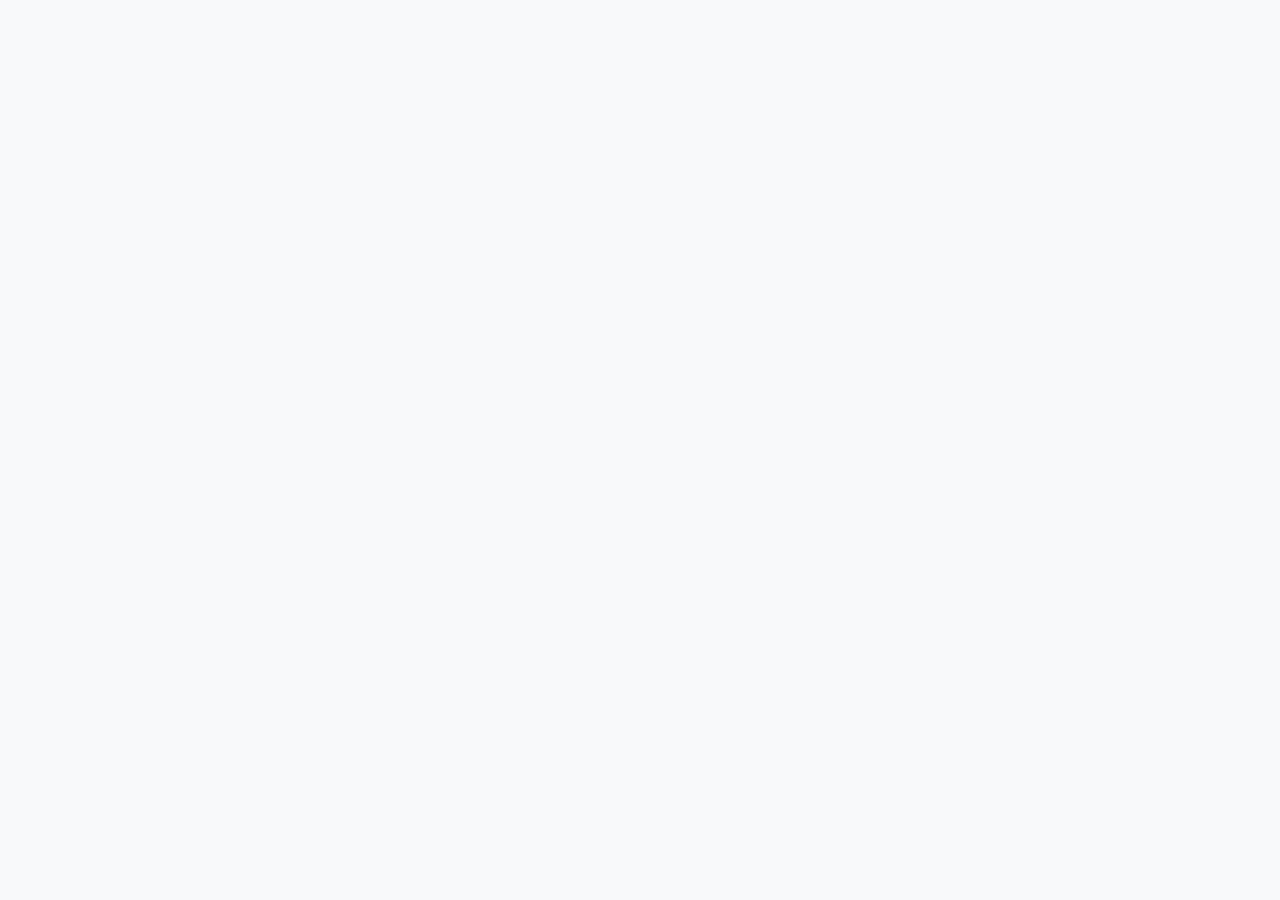
==== index.html @ db4c4478 "Remove body content and external component scripts Removed the body content including sidebar and sc" ====
<!DOCTYPE html>
<html lang="es">
<head>
    <meta charset="UTF-8">
    <meta name="viewport" content="width=device-width, initial-scale=1.0">
    <title>Dashboard de Producción</title>

    <!-- Estilos de Bootstrap y Bootstrap Icons -->
<link rel="stylesheet" href="css/bootstrap.min.css">
<link rel="stylesheet" href="css/bootstrap-icons.min.css">

    <style>
        body {
            min-height: 100vh;
            background-color: #f8f9fa;
        }

        /* Estilos de la barra lateral */
        .sidebar {
            width: 250px;
            min-height: 100vh;
            transition: all 0.3s ease;
        }

        .sidebar.collapsed {
            width: 70px;
        }

        .sidebar.collapsed .link-text,
        .sidebar.collapsed .dropdown-toggle::after {
            display: none;
        }

        .sidebar.collapsed .nav-link {
            text-align: center;
            padding: 10px 0;
        }

        /* Área de contenido principal */
        .main-content {
            flex-grow: 1;
            padding: 25px;
            overflow-y: auto;
        }
    </style>
</head>
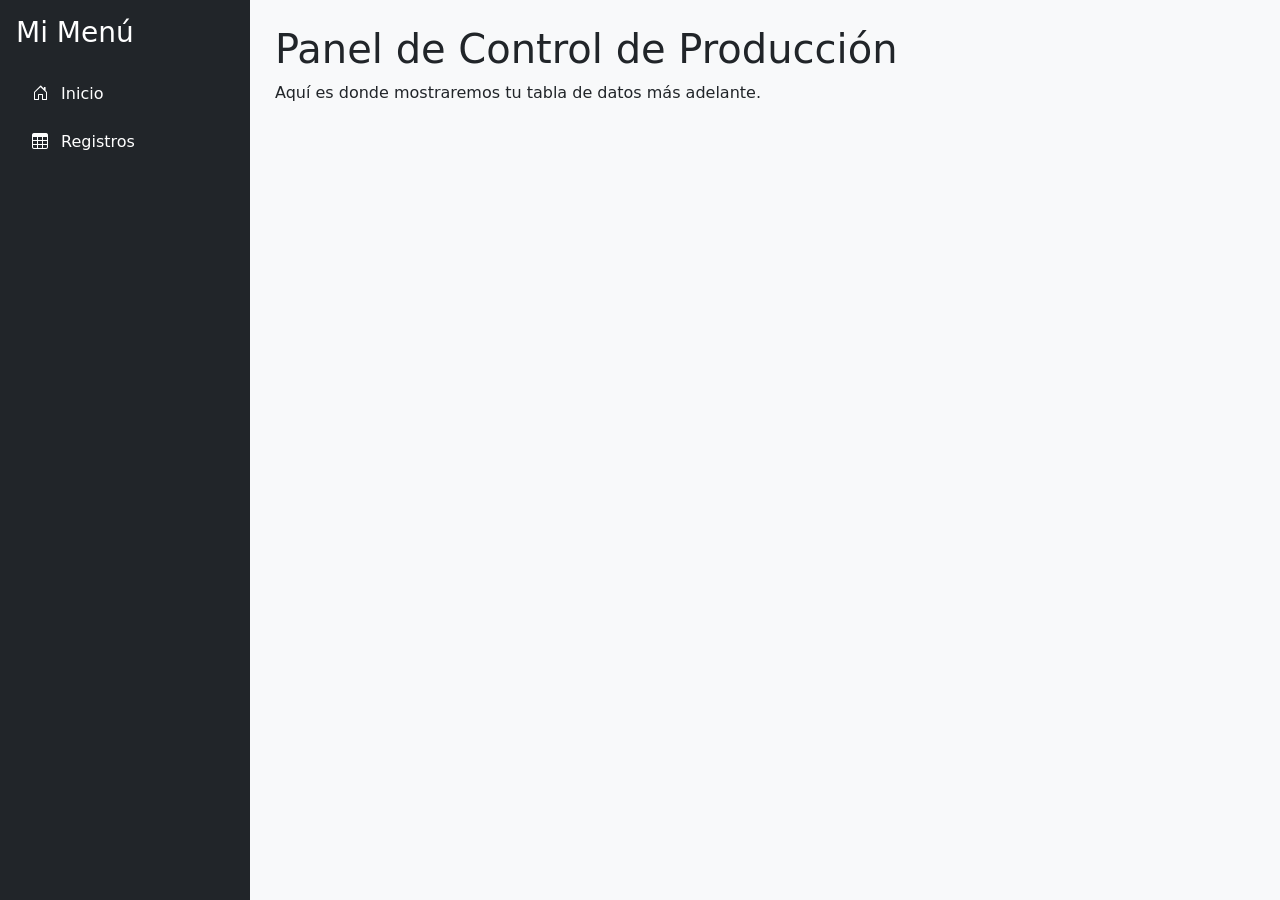
==== commit bfae6970: "Add sidebar and main content structure to index.html" ====
--- a/index.html
+++ b/index.html
@@ -44,3 +44,31 @@
         }
     </style>
 </head>
+
+<body class="d-flex">
+
+    <!-- 1. AQUÍ LLAMAS A LA BARRA LATERAL -->
+    <div id="sidebar" class="sidebar bg-dark text-white p-3 d-flex flex-column">
+        <h3>Mi Menú</h3>
+        <ul class="nav flex-column mt-3">
+            <li class="nav-item mb-2">
+                <a href="#" class="nav-link text-white active">
+                    <i class="bi bi-house-door me-2"></i> Inicio
+                </a>
+            </li>
+            <li class="nav-item">
+                <a href="#" class="nav-link text-white">
+                    <i class="bi bi-table me-2"></i> Registros
+                </a>
+            </li>
+        </ul>
+    </div>
+
+    <!-- 2. AQUÍ LLAMAS AL CONTENIDO PRINCIPAL A LA DERECHA -->
+    <div class="main-content">
+        <h1>Panel de Control de Producción</h1>
+        <p>Aquí es donde mostraremos tu tabla de datos más adelante.</p>
+    </div>
+
+</body>
+    
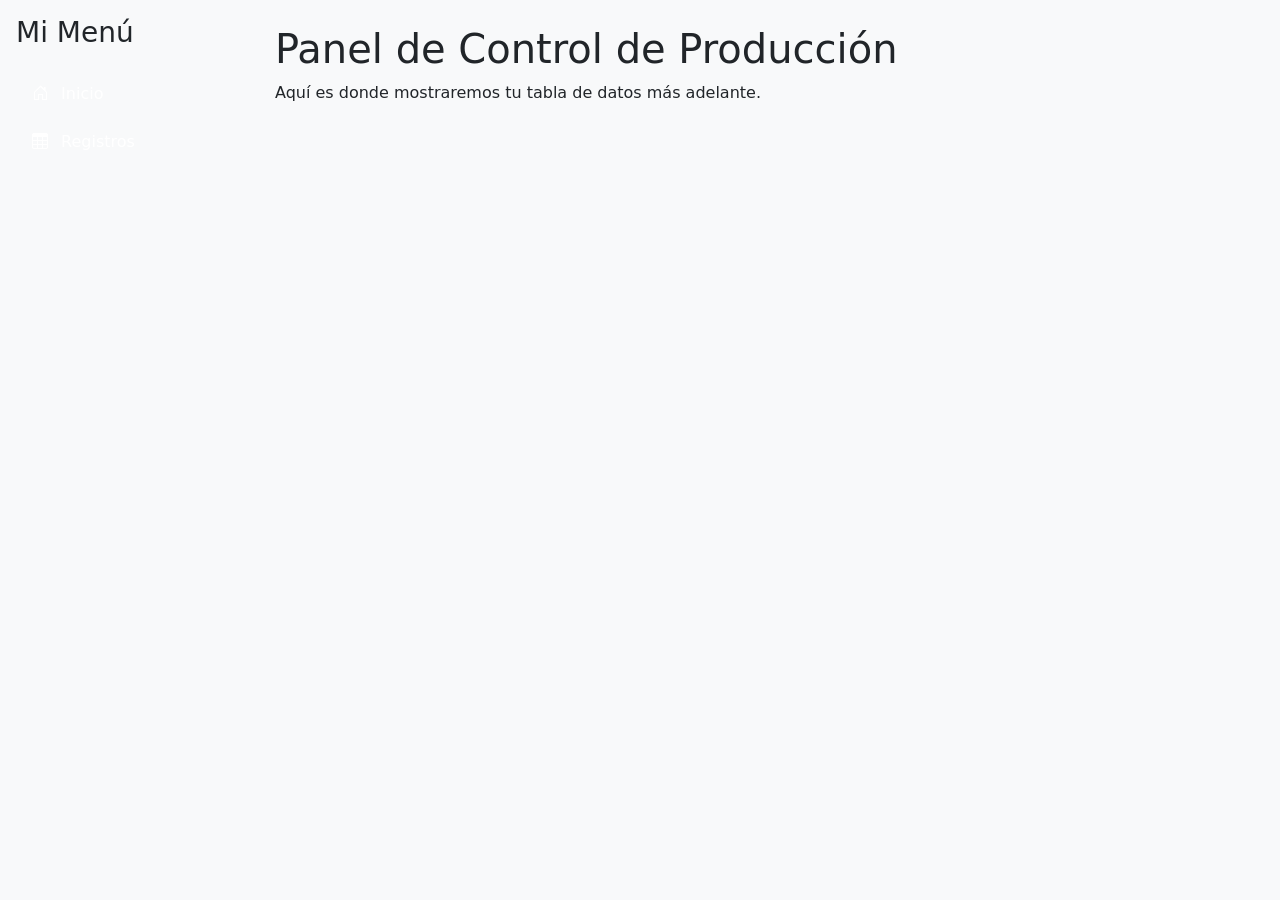
==== commit 157376dd: "Change sidebar background color to light" ====
--- a/index.html
+++ b/index.html
@@ -48,7 +48,7 @@
 <body class="d-flex">
 
     <!-- 1. AQUÍ LLAMAS A LA BARRA LATERAL -->
-    <div id="sidebar" class="sidebar bg-dark text-white p-3 d-flex flex-column">
+    <div id="sidebar" class="sidebar bg-light, text-dark p-3 d-flex flex-column">
         <h3>Mi Menú</h3>
         <ul class="nav flex-column mt-3">
             <li class="nav-item mb-2">
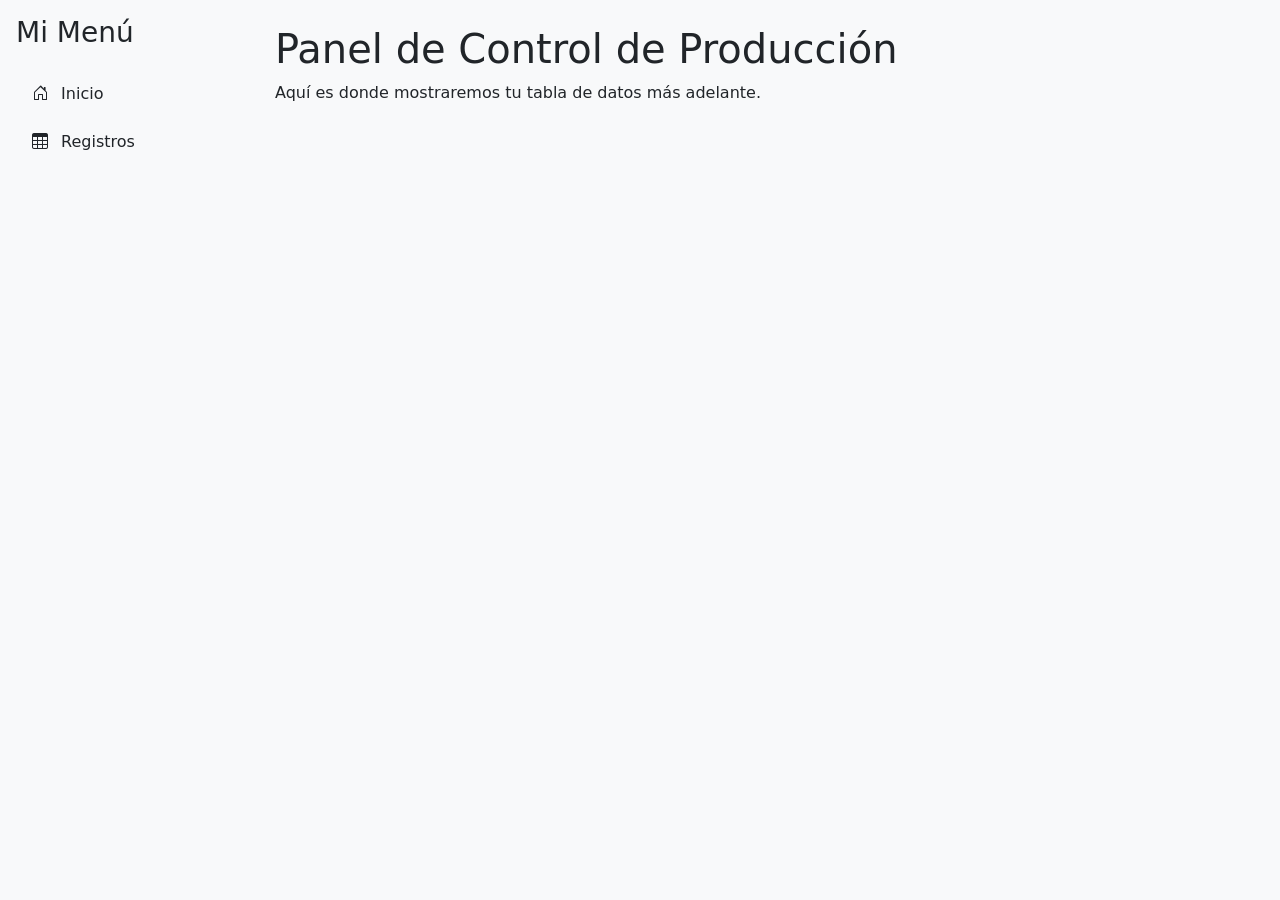
==== commit 3b864aa1: "Update index.html" ====
--- a/index.html
+++ b/index.html
@@ -52,12 +52,12 @@
         <h3>Mi Menú</h3>
         <ul class="nav flex-column mt-3">
             <li class="nav-item mb-2">
-                <a href="#" class="nav-link text-white active">
+                <a href="#" class="nav-link text-dark active">
                     <i class="bi bi-house-door me-2"></i> Inicio
                 </a>
             </li>
             <li class="nav-item">
-                <a href="#" class="nav-link text-white">
+                <a href="#" class="nav-link text-dark">
                     <i class="bi bi-table me-2"></i> Registros
                 </a>
             </li>
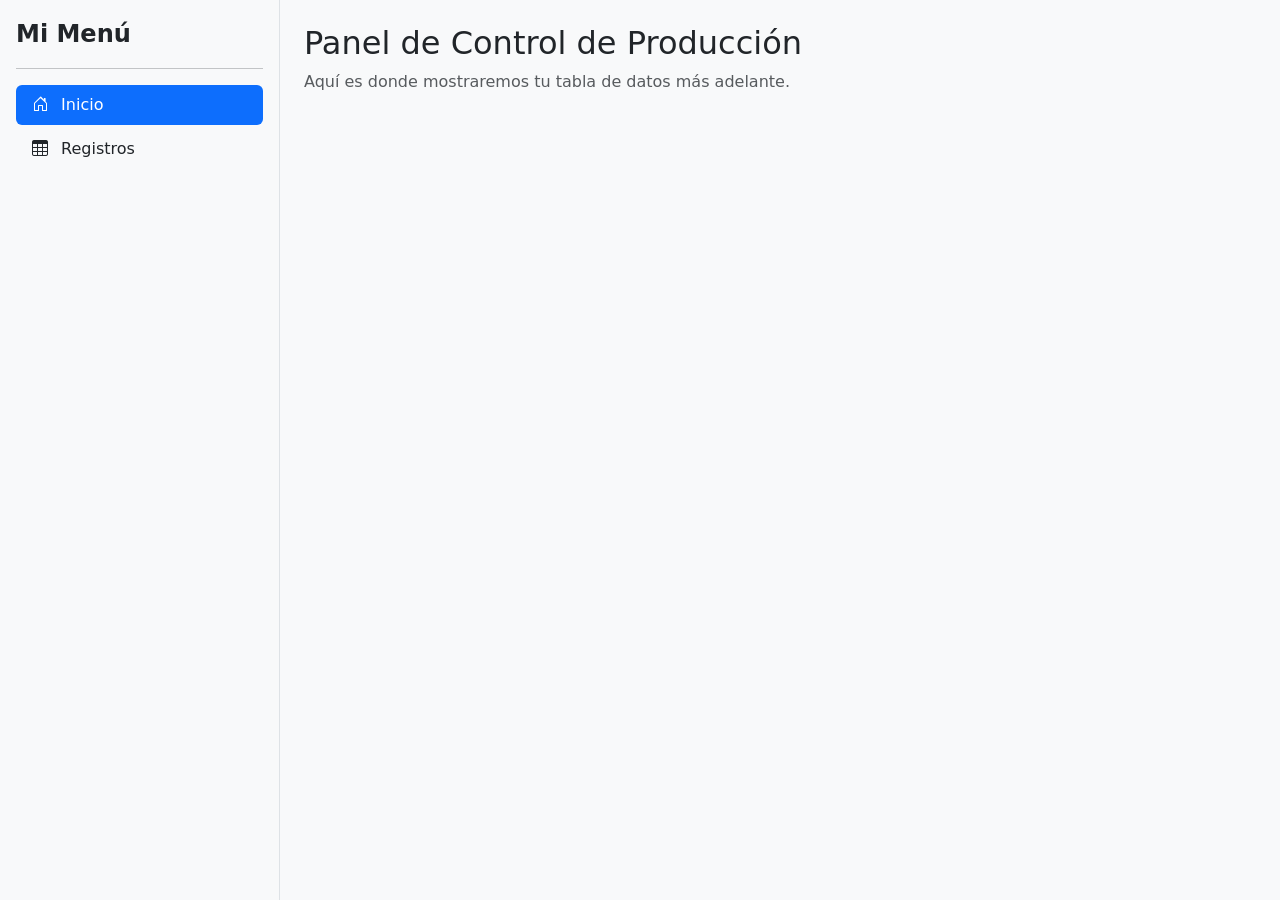
==== commit e4967fb7: "Update index.html" ====
--- a/index.html
+++ b/index.html
@@ -47,27 +47,36 @@
 
 <body class="d-flex">
 
-    <!-- 1. AQUÍ LLAMAS A LA BARRA LATERAL -->
-    <div id="sidebar" class="sidebar bg-light, text-dark p-3 d-flex flex-column">
-        <h3>Mi Menú</h3>
-        <ul class="nav flex-column mt-3">
-            <li class="nav-item mb-2">
-                <a href="#" class="nav-link text-dark active">
+    <!-- BARRA LATERAL ESTILO BOOTSTRAP -->
+    <div id="sidebar" class="sidebar bg-light border-end p-3 d-flex flex-column flex-shrink-0" style="width: 280px; min-height: 100vh;">
+        
+        <!-- Título superior -->
+        <a href="#" class="d-flex align-items-center mb-3 mb-md-0 me-md-auto link-dark text-decoration-none">
+            <span class="fs-4 fw-bold">Mi Menú</span>
+        </a>
+        <hr>
+
+        <!-- Lista de opciones -->
+        <ul class="nav nav-pills flex-column mb-auto">
+            <li class="nav-item mb-1">
+                <!-- Opción activa (resaltada en azul) -->
+                <a href="#" class="nav-link active text-white" aria-current="page">
                     <i class="bi bi-house-door me-2"></i> Inicio
                 </a>
             </li>
-            <li class="nav-item">
-                <a href="#" class="nav-link text-dark">
+            <li class="nav-item mb-1">
+                <!-- Opción normal -->
+                <a href="#" class="nav-link link-dark">
                     <i class="bi bi-table me-2"></i> Registros
                 </a>
             </li>
         </ul>
     </div>
 
-    <!-- 2. AQUÍ LLAMAS AL CONTENIDO PRINCIPAL A LA DERECHA -->
-    <div class="main-content">
-        <h1>Panel de Control de Producción</h1>
-        <p>Aquí es donde mostraremos tu tabla de datos más adelante.</p>
+    <!-- CONTENIDO PRINCIPAL -->
+    <div class="main-content p-4">
+        <h2>Panel de Control de Producción</h2>
+        <p class="text-muted">Aquí es donde mostraremos tu tabla de datos más adelante.</p>
     </div>
 
 </body>
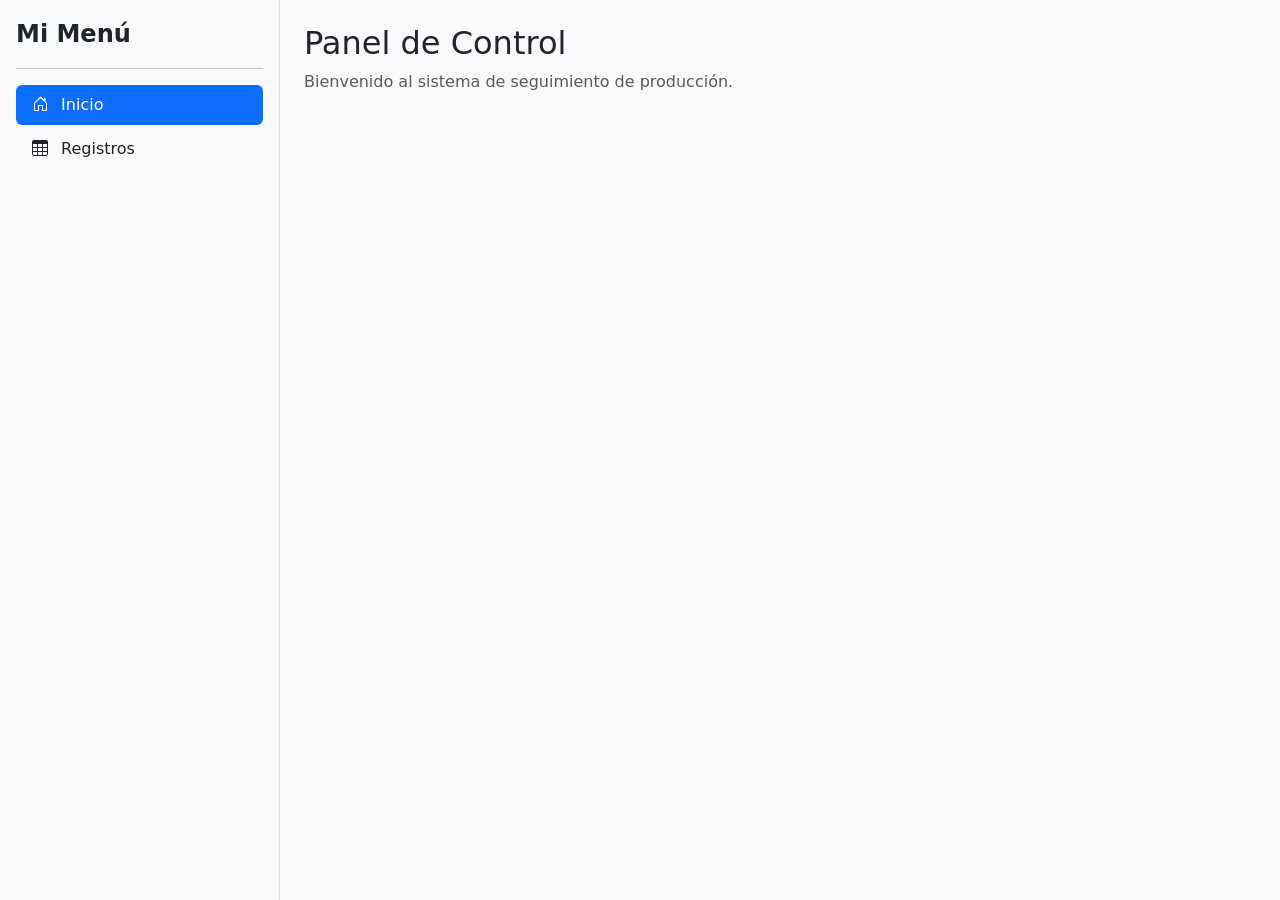
==== commit e2ee4175: "Update control panel section in index.html" ====
--- a/index.html
+++ b/index.html
@@ -60,13 +60,13 @@
         <ul class="nav nav-pills flex-column mb-auto">
             <li class="nav-item mb-1">
                 <!-- Opción activa (resaltada en azul) -->
-                <a href="#" class="nav-link active text-white" aria-current="page">
+                <a href="#" id="link-inicio" class="nav-link active text-white" aria-current="page">
                     <i class="bi bi-house-door me-2"></i> Inicio
                 </a>
             </li>
             <li class="nav-item mb-1">
                 <!-- Opción normal -->
-                <a href="#" class="nav-link link-dark">
+                <a href="#" id="link-registros" class="nav-link link-dark">
                     <i class="bi bi-table me-2"></i> Registros
                 </a>
             </li>
@@ -75,8 +75,17 @@
 
     <!-- CONTENIDO PRINCIPAL -->
     <div class="main-content p-4">
-        <h2>Panel de Control de Producción</h2>
-        <p class="text-muted">Aquí es donde mostraremos tu tabla de datos más adelante.</p>
+<!-- SECCIÓN 1: INICIO (Visible por defecto) -->
+    <div id="seccion-inicio">
+        <h2>Panel de Control</h2>
+        <p class="text-muted">Bienvenido al sistema de seguimiento de producción.</p>
+    </div>
+
+    <!-- SECCIÓN 2: REGISTROS (Oculta por defecto usando la clase d-none) -->
+    <div id="seccion-registros" class="d-none">
+        <h2>Registros de Producción</h2>
+        <p class="text-muted">Aquí mostraremos la tabla próximamente.</p>
+    </div>
     </div>
 
 </body>
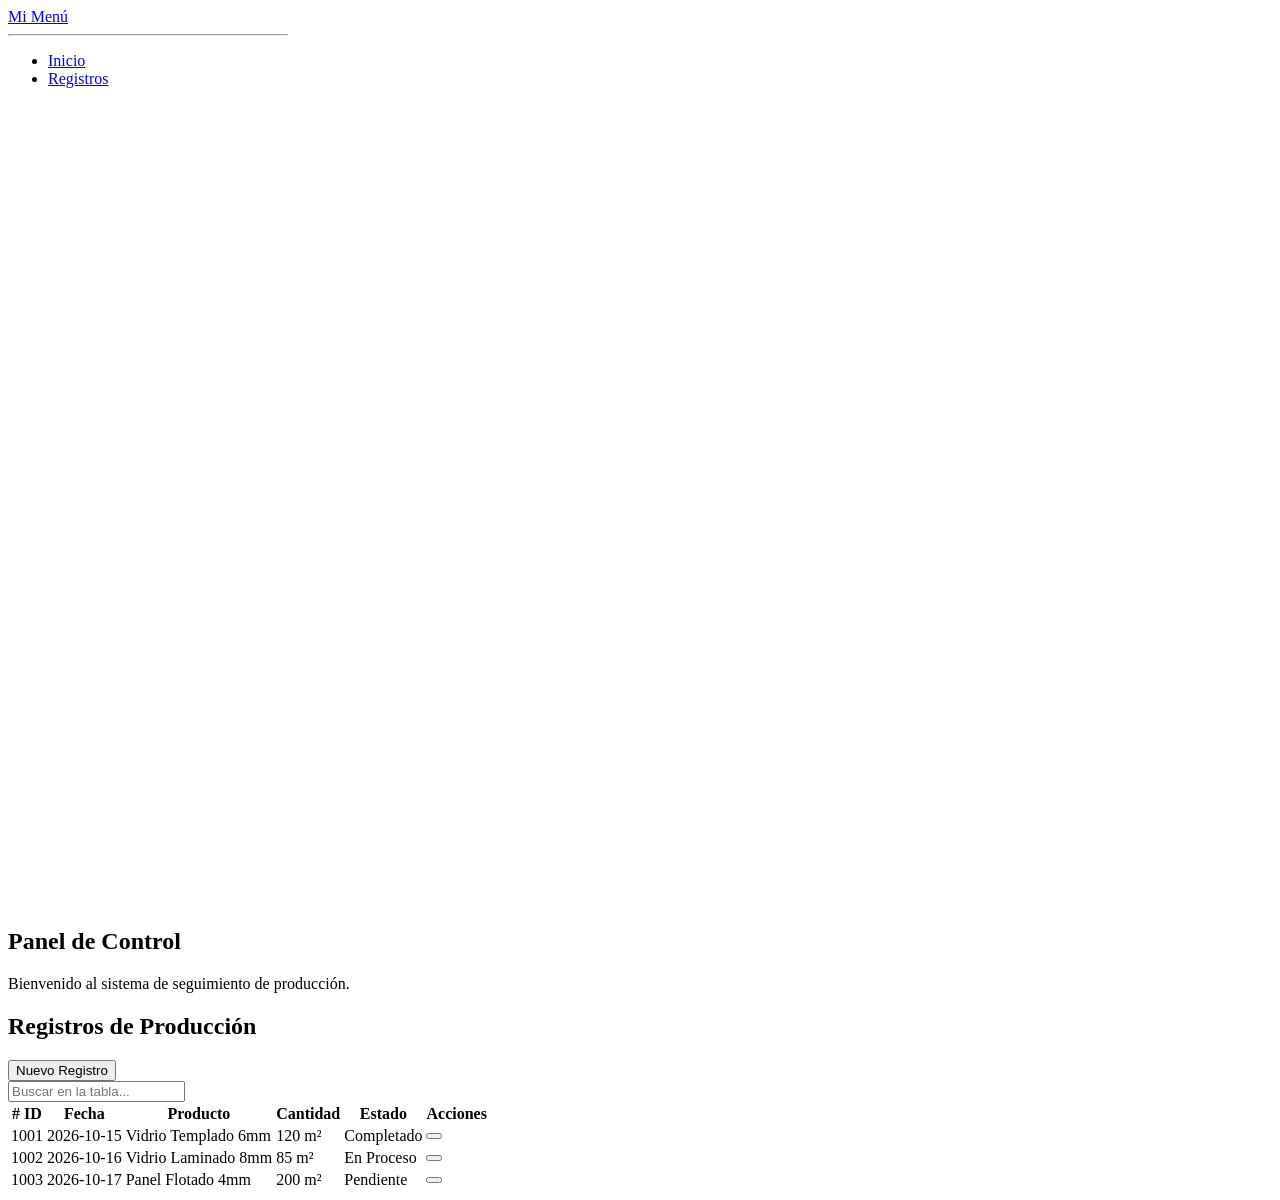
==== commit 995be426: "Refactor HTML structure and add production records section" ====
--- a/index.html
+++ b/index.html
@@ -1,71 +1,18 @@
-<!DOCTYPE html>
-<html lang="es">
-<head>
-    <meta charset="UTF-8">
-    <meta name="viewport" content="width=device-width, initial-scale=1.0">
-    <title>Dashboard de Producción</title>
-
-    <!-- Estilos de Bootstrap y Bootstrap Icons -->
-<link rel="stylesheet" href="css/bootstrap.min.css">
-<link rel="stylesheet" href="css/bootstrap-icons.min.css">
-
-    <style>
-        body {
-            min-height: 100vh;
-            background-color: #f8f9fa;
-        }
-
-        /* Estilos de la barra lateral */
-        .sidebar {
-            width: 250px;
-            min-height: 100vh;
-            transition: all 0.3s ease;
-        }
-
-        .sidebar.collapsed {
-            width: 70px;
-        }
-
-        .sidebar.collapsed .link-text,
-        .sidebar.collapsed .dropdown-toggle::after {
-            display: none;
-        }
-
-        .sidebar.collapsed .nav-link {
-            text-align: center;
-            padding: 10px 0;
-        }
-
-        /* Área de contenido principal */
-        .main-content {
-            flex-grow: 1;
-            padding: 25px;
-            overflow-y: auto;
-        }
-    </style>
-</head>
-
 <body class="d-flex">
 
-    <!-- BARRA LATERAL ESTILO BOOTSTRAP -->
+    <!-- 1. BARRA LATERAL -->
     <div id="sidebar" class="sidebar bg-light border-end p-3 d-flex flex-column flex-shrink-0" style="width: 280px; min-height: 100vh;">
-        
-        <!-- Título superior -->
         <a href="#" class="d-flex align-items-center mb-3 mb-md-0 me-md-auto link-dark text-decoration-none">
             <span class="fs-4 fw-bold">Mi Menú</span>
         </a>
         <hr>
-
-        <!-- Lista de opciones -->
         <ul class="nav nav-pills flex-column mb-auto">
             <li class="nav-item mb-1">
-                <!-- Opción activa (resaltada en azul) -->
                 <a href="#" id="link-inicio" class="nav-link active text-white" aria-current="page">
                     <i class="bi bi-house-door me-2"></i> Inicio
                 </a>
             </li>
             <li class="nav-item mb-1">
-                <!-- Opción normal -->
                 <a href="#" id="link-registros" class="nav-link link-dark">
                     <i class="bi bi-table me-2"></i> Registros
                 </a>
@@ -73,19 +20,78 @@
         </ul>
     </div>
 
-    <!-- CONTENIDO PRINCIPAL -->
-    <div class="main-content p-4">
-<!-- SECCIÓN 1: INICIO (Visible por defecto) -->
-    <div id="seccion-inicio">
-        <h2>Panel de Control</h2>
-        <p class="text-muted">Bienvenido al sistema de seguimiento de producción.</p>
-    </div>
+    <!-- 2. CONTENIDO PRINCIPAL -->
+    <div class="main-content p-4 flex-grow-1">
 
-    <!-- SECCIÓN 2: REGISTROS (Oculta por defecto usando la clase d-none) -->
-    <div id="seccion-registros" class="d-none">
-        <h2>Registros de Producción</h2>
-        <p class="text-muted">Aquí mostraremos la tabla próximamente.</p>
-    </div>
+        <!-- SECCIÓN 1: INICIO -->
+        <div id="seccion-inicio">
+            <h2>Panel de Control</h2>
+            <p class="text-muted">Bienvenido al sistema de seguimiento de producción.</p>
+        </div>
+
+        <!-- SECCIÓN 2: REGISTROS (AQUÍ PEGAS LA TABLA) -->
+        <div id="seccion-registros" class="d-none">
+            <div class="d-flex justify-content-between align-items-center mb-3">
+                <h2>Registros de Producción</h2>
+                <button class="btn btn-primary btn-sm">
+                    <i class="bi bi-plus-lg me-1"></i> Nuevo Registro
+                </button>
+            </div>
+
+            <!-- Buscador rápido -->
+            <div class="mb-3 w-50">
+                <input type="text" id="inputBuscador" class="form-control" placeholder="Buscar en la tabla...">
+            </div>
+
+            <!-- TABLA -->
+            <div class="table-responsive bg-white border rounded shadow-sm">
+                <table class="table table-hover align-middle mb-0" id="tablaProduccion">
+                    <thead class="table-light">
+                        <tr>
+                            <th># ID</th>
+                            <th>Fecha</th>
+                            <th>Producto</th>
+                            <th>Cantidad</th>
+                            <th>Estado</th>
+                            <th>Acciones</th>
+                        </tr>
+                    </thead>
+                    <tbody>
+                        <tr>
+                            <td>1001</td>
+                            <td>2026-10-15</td>
+                            <td>Vidrio Templado 6mm</td>
+                            <td>120 m²</td>
+                            <td><span class="badge bg-success">Completado</span></td>
+                            <td>
+                                <button class="btn btn-outline-secondary btn-sm"><i class="bi bi-pencil"></i></button>
+                            </td>
+                        </tr>
+                        <tr>
+                            <td>1002</td>
+                            <td>2026-10-16</td>
+                            <td>Vidrio Laminado 8mm</td>
+                            <td>85 m²</td>
+                            <td><span class="badge bg-warning text-dark">En Proceso</span></td>
+                            <td>
+                                <button class="btn btn-outline-secondary btn-sm"><i class="bi bi-pencil"></i></button>
+                            </td>
+                        </tr>
+                        <tr>
+                            <td>1003</td>
+                            <td>2026-10-17</td>
+                            <td>Panel Flotado 4mm</td>
+                            <td>200 m²</td>
+                            <td><span class="badge bg-danger">Pendiente</span></td>
+                            <td>
+                                <button class="btn btn-outline-secondary btn-sm"><i class="bi bi-pencil"></i></button>
+                            </td>
+                        </tr>
+                    </tbody>
+                </table>
+            </div>
+        </div>
+
     </div>
 
 </body>
